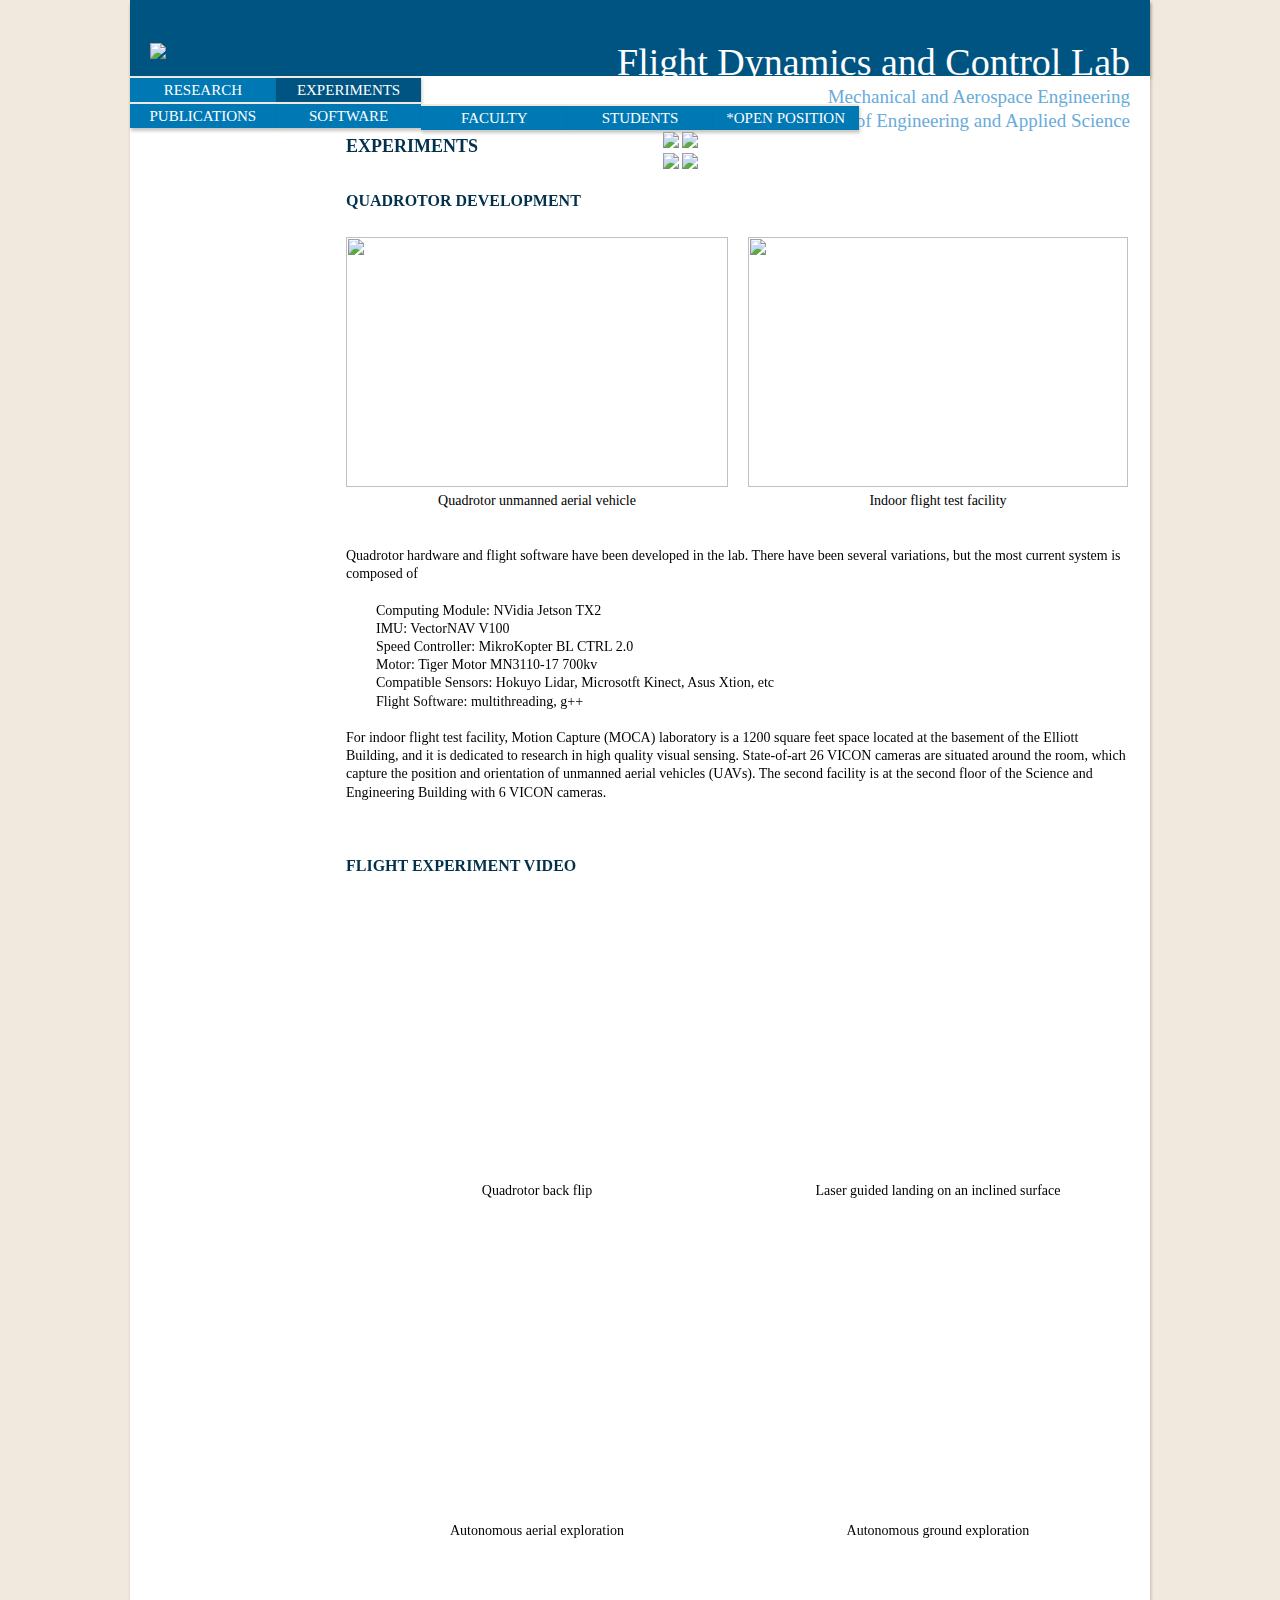
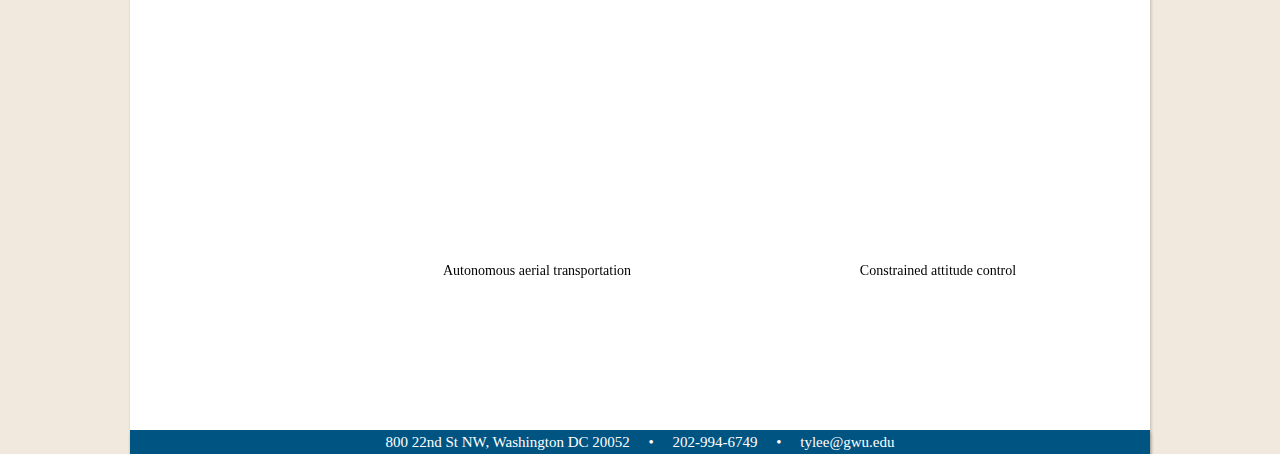
==== experiments.html @ 6b760ba1 "software added" ====
<!DOCTYPE html>
<html lang="en">

<head>
<title> Flight Dynamics and Control Lab - Dr. Taeyoung Lee </title>                  
<link rel="stylesheet" media="screen, projection" href="fdcl.css" />

<script src="Ani/scripts/prototype.js" language="JavaScript" type="text/javascript"></script>
<script src="Ani/scripts/qtp_poster.js" language="JavaScript" type="text/javascript"></script>
<link href="Ani/stylesheets/qtp_poster.css" rel="StyleSheet" type="text/css" />

</head> 

<body>
<div id="wrap">

<div id="header">
<img src="./Figs/gw_port_new.png" width="220">         
<div id="logo"> 
<p align="right"> 
<font style="font-size:38px; font-weight:100">Flight Dynamics and Control Lab </font> </p>
<p align="right"><font style="font-stretch: condensed; color:rgb(105,171,218); font-size:19px">Mechanical and Aerospace Engineering 
<p align="right">School of Engineering and Applied Science</font></p>
</div> <!-- logo -->
</div> <!-- Header -->

<div id="navbar">	
<nav>
	<ul>
	<li id="research"><a href="research.html">Research</a></li>
	<li id="experiment" class="active"><a href="experiments.html">Experiments</a></li>
	<li id="publication"><a href="publication_y.html">Publications</a></li>
	<li id="software"><a href="software.html">Software</a></li>
	<li id="faculty"><a href="faculty.html">Faculty</a></li>
	<li id="student"><a href="students.html">Students</a></li>
	<li id="position"><a href="position.html">*Open Position</a></li>
	</ul>
</nav>
</div><!-- navbar -->

<div id="main">	
<article>

<aside>

<a href="https://www.facebook.com/fdcl.gwu/"><img src="./Figs/fb.png" height="25"></a>
<a href="https://www.youtube.com/channel/UCREzO49zrgcepGkLW4Qgn2Q"><img src="./Figs/YouTube-logo-full_color.png" height="25"></a>
<br>
<a href="https://scholar.google.com/citations?user=sBBzntUAAAAJ&hl=en&oi=ao"><img src="./Figs/google_scholar.png" height="25"></a>
<a href="https://github.com/fdcl-gwu"><img src="./Figs/git_hub.jpeg" height="25"></a>
<br><br>

</aside>


<p class="section"> Experiments</p>


<p class="subsection"> Quadrotor development </p>

<div class="image" style="width: 382px; float:left; margin-right:20px; margin-bottom:0px">
<img src="./Figs/Quad17.JPG" width="382px" height="250px" style="padding-top:5px; padding-bottom:0px; float:center">
<div align="center"> Quadrotor unmanned aerial vehicle </div>
</div>
<div class="image" style="width: 380px; float:left;">
<img src="./Figs/SEH2200.JPG" width="380px" height="250px" style="padding-top:5px; padding-bottom:0px">
<div align="center"> Indoor flight test facility </div>
</div>

&nbsp;<br/><br/>

Quadrotor hardware and flight software have been developed in the lab. 
There have been several variations, but the most current system is composed of 

<br><br>
<div style="margin-left:30px">
    <ul> Computing Module: NVidia Jetson TX2 
    <ul> IMU: VectorNAV V100 
    <ul> Speed Controller: MikroKopter BL CTRL 2.0
    <ul> Motor: Tiger Motor MN3110-17 700kv
    <ul> Compatible Sensors: Hokuyo Lidar, Microsotft Kinect, Asus Xtion, etc
    <ul> Flight Software: multithreading, g++
</div>

<br>

For indoor flight test facility, Motion Capture (MOCA) laboratory is a 1200 square feet space located at the basement of the Elliott Building, and it is dedicated to research in high quality visual sensing. 
State-of-art 26 VICON cameras are situated around the room, which capture the position and orientation of unmanned aerial vehicles (UAVs). 
The second facility is at the second floor of the Science and Engineering Building with 6 VICON cameras. 
 
<br><br>

<p class="subsection"> Flight Experiment Video </p>

<div class="image" style="width: 382px; float:left; margin-right:20px; margin-bottom:0px">
<iframe width="382px" height="280px" src="https://www.youtube.com/embed/wtn9L6BsYiE?start=15" frameborder="0" allowfullscreen></iframe>
<div align="center"> Quadrotor back flip</div>
</div>
<div class="image" style="width: 380px; float:left;">
<iframe width="382px" height="280px" src="https://www.youtube.com/embed/Tx_WsYDYz7g" frameborder="0" allowfullscreen></iframe>
<div align="center"> Laser guided landing on an inclined surface </div>
</div>

&nbsp;<br/><br/>

<div class="image" style="width: 382px; float:left; margin-right:20px; margin-bottom:0px">
<iframe width="382px" height="280px" src="https://www.youtube.com/embed/I_1rXV2XRqk" frameborder="0" allowfullscreen></iframe>
<div align="center"> Autonomous aerial exploration </div>
</div>
<div class="image" style="width: 380px; float:left;">
<iframe width="382px" height="280px" src="https://www.youtube.com/embed/CRQfhhICSj0" frameborder="0" allowfullscreen></iframe>
<div align="center"> Autonomous ground exploration </div>
</div>

&nbsp;<br/><br/>

<div class="image" style="width: 382px; float:left; margin-right:20px; margin-bottom:0px">
<iframe width="382px" height="280px" src="https://www.youtube.com/embed/RyTmWVbgt34?start=17" frameborder="0" allowfullscreen></iframe>
<div align="center"> Autonomous aerial transportation </div>
</div>
<div class="image" style="width: 380px; float:left;">
<iframe width="382px" height="280px" src="https://www.youtube.com/embed/dsmAbwQram4" frameborder="0" allowfullscreen></iframe>
<div align="center"> Constrained attitude control </div>
</div>


&nbsp;<br/><br/>


<br><br><br>

</article>
</div><!-- main -->

    <div id="navbar">
        <nav>
            800 22nd St NW, Washington DC 20052 &nbsp; &nbsp; &#8226; &nbsp; &nbsp; 202-994-6749 &nbsp; &nbsp; &#8226; &nbsp; &nbsp; <a href="mailto:tylee@gwu.edu">tylee@gwu.edu</a>
        </nav>
    </div>

    
</div> <!-- /wrap -->

</body>
</html>
---- fdcl.css ----
article,
aside,
details,
figcaption,
figure,
footer,
header,
hgroup,
nav,
section,
summary {
    display: block;
}


body {
	font-family: ff-meta-serif-web-pro-1, ff-meta-serif-web-pro-2, Georgia, sans-serif;
	background-color: rgb(241,233,221);
	margin: 0;

}

#wrap {
	width: 1020px;
	margin: 0 auto;
	font-size: 1.3em;
	-webkit-box-shadow: 1px 3px 3px rgba(78, 68, 60, 0.3);
	-moz-box-shadow: 1px 3px 3px rgba(78, 68, 60, 0.3);
	box-shadow: 1px 3px 3px rgba(78, 68, 60, 0.3);
	padding: 0px;
	background-color: #FFF;

	}

#header {
	background-color: rgb(0,84,130);
	margin: 0px;
	padding-top: 40px;
	padding-right: 20px;
	padding-bottom: 12px;
	padding-left: 20px;
	-webkit-box-shadow: 1px 3px 3px rgba(78, 68, 60, 0.3);
	-moz-box-shadow: 1px 3px 3px rgba(78, 68, 60, 0.3);
	box-shadow: 1px 3px 3px rgba(78, 68, 60, 0.3);

	}

#main {
	font-family:"Times New Roman", Times, serif;
	font-size: 14px;
	line-height: 1.6;
	background-color: #FFF;
	padding-top: 40px;
	padding-right: 20px;
	padding-bottom: 20px;
	padding-left: 20px;

	}

#navbar {
	font-family:"Times New Roman", Times, serif;
	font-size:15px;
	line-height: 1.6;
	background-color: rgb(3,49,75);
	-webkit-box-shadow: 1px 3px 3px rgba(78, 68, 60, 0.3);
	-moz-box-shadow: 1px 3px 3px rgba(78, 68, 60, 0.3);
	box-shadow: 1px 3px 3px rgba(78, 68, 60, 0.3);
	}


#logo {
	float: right;
	width: 600px;
	height: 64px;
	color: #FFF;
	font-family:"Times New Roman", Times, serif;
	}

ul, li  {
	margin: 0;
	padding: 0;
	border: 0;
	font-size: 100%;
	vertical-align: baseline;
	}


nav {
	text-align:center;
	text-decoration:none;
	color: rgb(255,255,255);
	background-color: rgb(0, 84, 130);
}

nav ul li {
	display:block;
	float: left;
	width: 14.2857%;
	background-color: rgb(0, 120, 180);
	list-style-type:none;
	list-style:none;
	}
	
nav ul li a {
	display:block;
	text-align:center;
	text-decoration:none;
	text-transform:uppercase;

	color: rgb(255,255,255);
	border-color: rgb(0, 84, 130);
	border-top-style:solid;
	border-top-color: rgb(241,233,221);
	border-width: 2px;

	-webkit-box-shadow: 1px 3px 3px rgba(78, 68, 60, 0.3);
	-moz-box-shadow: 1px 3px 3px rgba(78, 68, 60, 0.3);
	box-shadow: 1px 3px 3px rgba(78, 68, 60, 0.3);
	-webkit-transition: background-color 0.2s ease-in-out;
	   -moz-transition: background-color 0.2s ease-in-out;
	     -o-transition: background-color 0.2s ease-in-out;
	        transition: background-color 0.2s ease-in-out;


	}
nav ul li a:hover,
nav ul li.active a {
	background-color: rgb(0, 84, 130);
	-webkit-transition: background-color 0.2s ease-in-out;
	   -moz-transition: background-color 0.2s ease-in-out;
	     -o-transition: background-color 0.2s ease-in-out;
	        transition: background-color 0.2s ease-in-out;
}

#navbar a:link,
#navbar a:visited {
    color: rgb(255,255,255);
    text-decoration: none;
}
#navbar a:hover {
    text-decoration: underline;
}

p { margin: 0; padding: 0; border: 0;}


#main article {
	font-family:"Times New Roman", Times, serif;
	position: relative;
	margin: 0.2em 0 2.8em 0;
	padding: 10px 0 1em 20%;
	border-bottom: 4px double rgba(78, 68, 60, 0.1);
	line-height: 130%;
	}
#main article:last-of-type {
	padding-bottom: 0;
	border-bottom: none;
	}
article aside {
	font-family:"Times New Roman", Times, serif;
	float: left;
	width: 20%;
	margin: 0.2em 0 0 -25%;
	padding: 0;
	color: rgba(78, 68, 60, 0.6);
	}
#main article aside a:link,
#main article aside a:visited {
	color: rgba(78, 68, 60, 0.6);
	}

#main article a:link,
#main article a:visited,
#main article ul li a {
    text-decoration: none;
        color: #000066;
	}
#main article a:hover,
#main article ul li a:hover {
    text-decoration: underline;
    color: #000066;
	}
#main article i {
	font-family:"Times New Roman", Times, serif;
	font-style: oblique;
	font-weight: 500;
}

.pubsection {
    font-size: 14px;
    font-weight: bold;
    color: rgb(3,49,75);
    margin-top: 2ex;
}
.pubsubsection {
    font-size: 16px;
    font-weight: bold;
    	text-transform:uppercase;
	    color: rgb(3,49,75);
	margin-top: 3ex;
}
.section {
    font-size: 18px;
    	text-transform:uppercase;
    font-weight: bold;
    color: rgb(3,49,75);
    margin-top: 1ex;
}
.subsection {
    font-size: 16px;
    font-weight: bold;
    	text-transform:uppercase;
	    color: rgb(3,49,75);
	margin-top: 5ex;
	margin-bottom: 3ex;
}
.style4 {color: #CC0033}
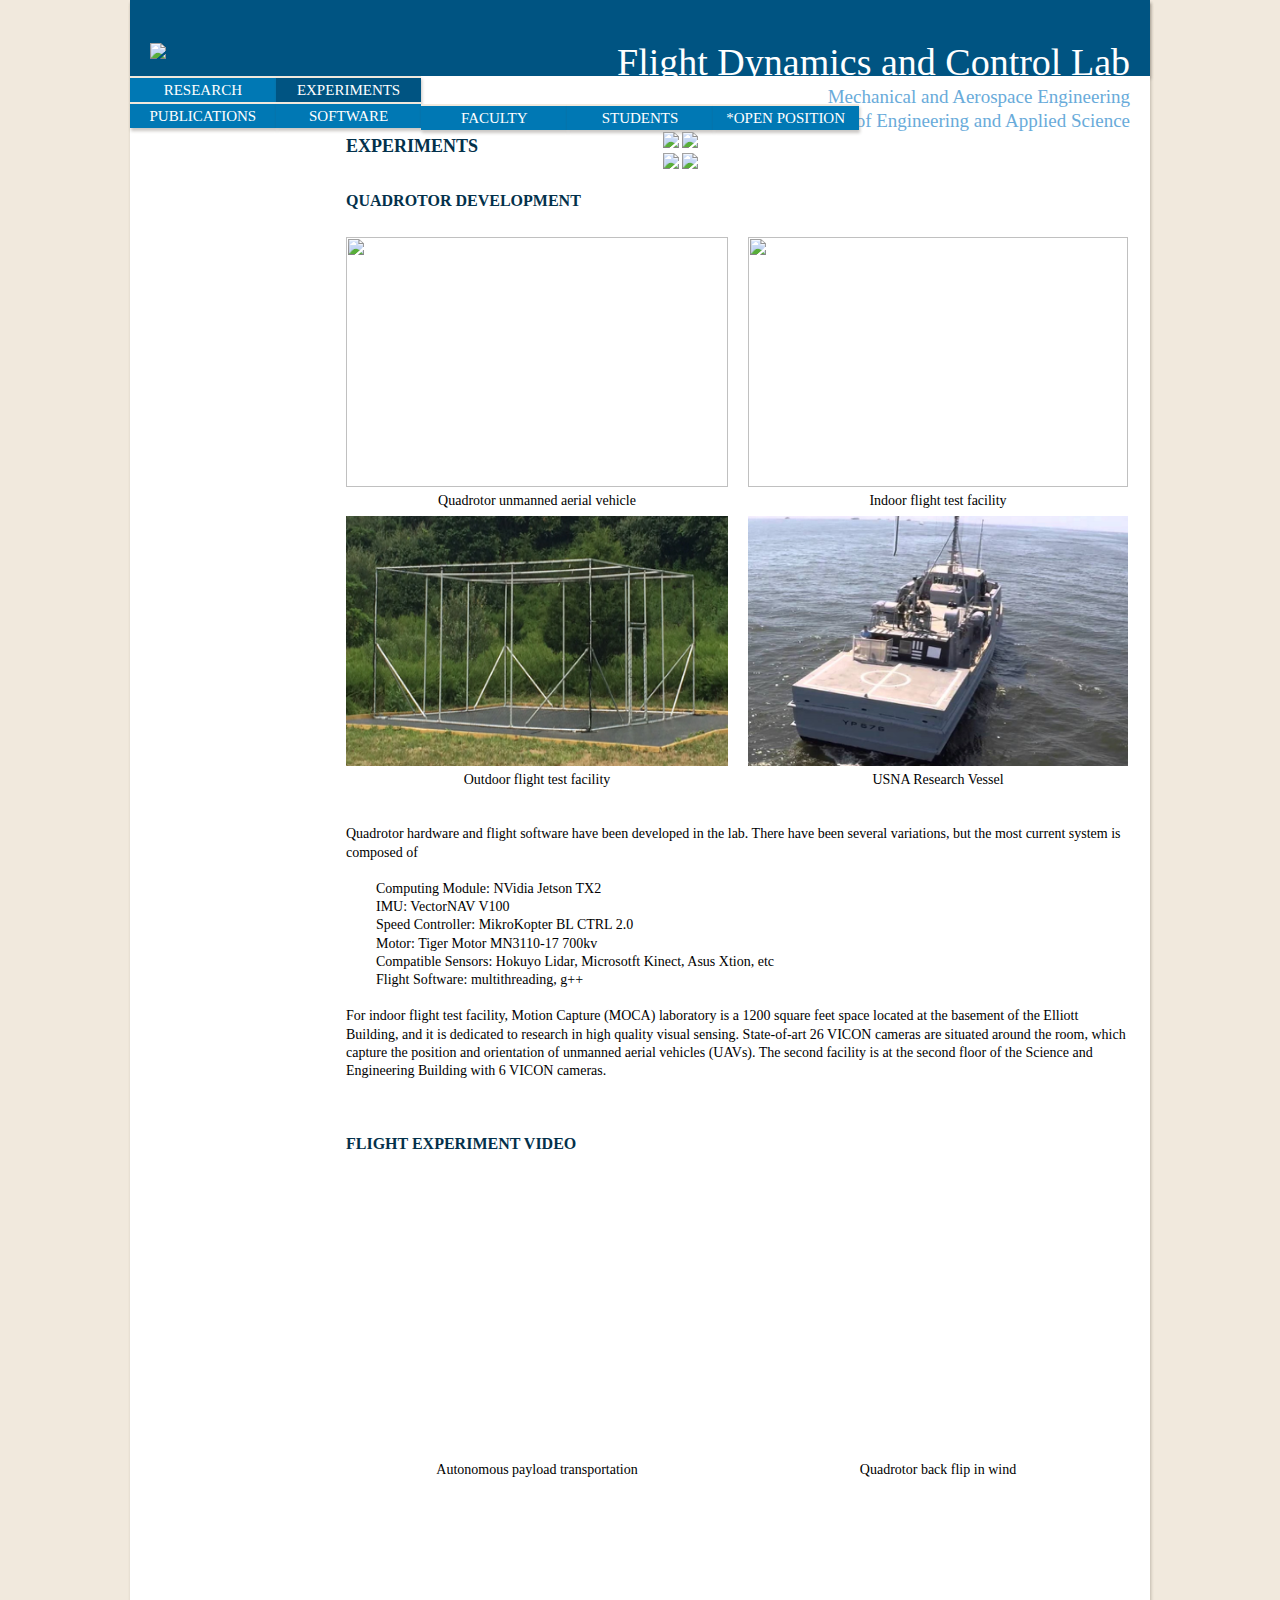
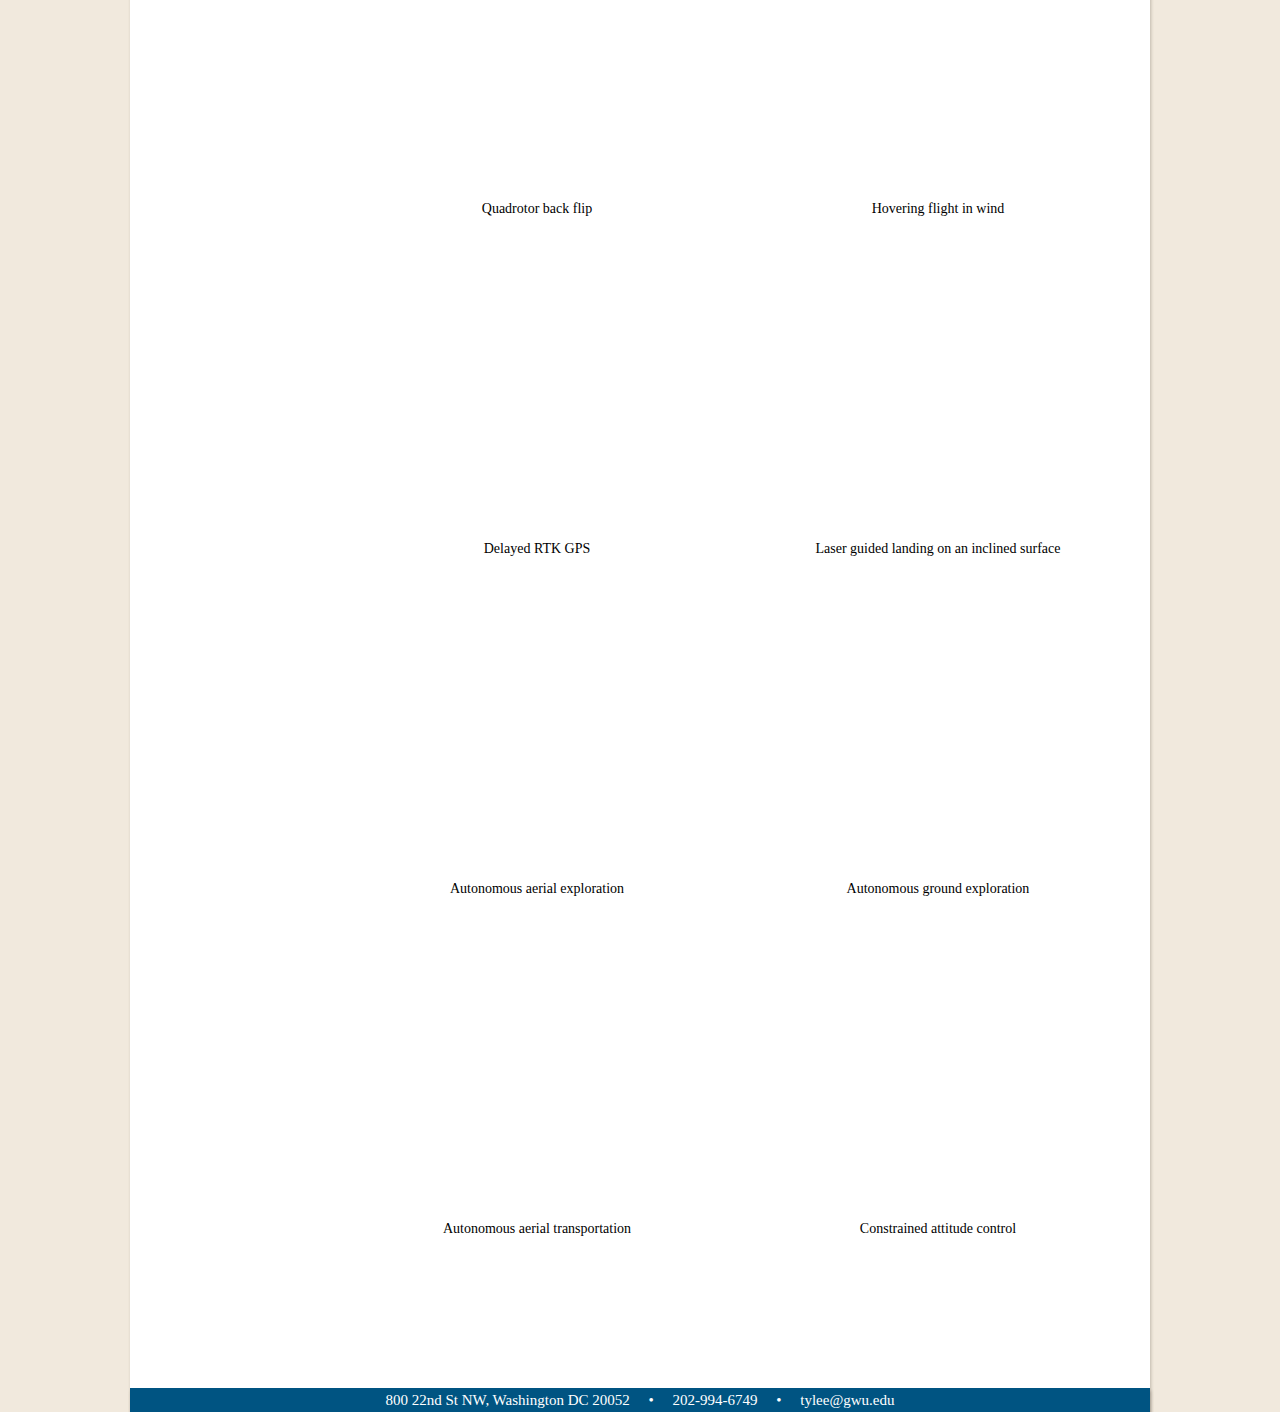
==== commit 8667ec0a: "June 2020" ====
--- a/experiments.html
+++ b/experiments.html
@@ -67,6 +67,15 @@
 <div align="center"> Indoor flight test facility </div>
 </div>
 
+<div class="image" style="width: 382px; float:left; margin-right:20px; margin-bottom:0px">
+    <img src="./Figs/Ashburn.png" width="382px" height="250px" style="padding-top:5px; padding-bottom:0px; float:center">
+<div align="center"> Outdoor flight test facility </div>
+</div>
+<div class="image" style="width: 380px; float:left;">
+    <img src="./Figs/USNA.png" width="380px" height="250px" style="padding-top:5px; padding-bottom:0px">
+<div align="center"> USNA Research Vessel </div>
+</div>
+
 &nbsp;<br/><br/>
 
 Quadrotor hardware and flight software have been developed in the lab. 
@@ -93,8 +102,30 @@
 <p class="subsection"> Flight Experiment Video </p>
 
 <div class="image" style="width: 382px; float:left; margin-right:20px; margin-bottom:0px">
+<iframe width="382px" height="280px" src="https://www.youtube.com/embed/iOOaV7SKJ1g?start=5" frameborder="0" allowfullscreen></iframe>
+<div align="center"> Autonomous payload transportation</div>
+</div>
+<div class="image" style="width: 380px; float:left;">
+<iframe width="382px" height="280px" src="https://www.youtube.com/embed/a-DG2PcUu7k?start=7" frameborder="0" allowfullscreen></iframe>
+<div align="center"> Quadrotor back flip in wind </div>
+</div>
+
+&nbsp;<br/><br/>
+
+<div class="image" style="width: 382px; float:left; margin-right:20px; margin-bottom:0px">
 <iframe width="382px" height="280px" src="https://www.youtube.com/embed/wtn9L6BsYiE?start=15" frameborder="0" allowfullscreen></iframe>
 <div align="center"> Quadrotor back flip</div>
+</div>
+<div class="image" style="width: 380px; float:left;">
+<iframe width="382px" height="280px" src="https://www.youtube.com/embed/ouSsrDfi8DM" frameborder="0" allowfullscreen></iframe>
+<div align="center"> Hovering flight in wind </div>
+</div>
+
+&nbsp;<br/><br/>
+
+<div class="image" style="width: 382px; float:left; margin-right:20px; margin-bottom:0px">
+<iframe width="382px" height="280px" src="https://www.youtube.com/embed/9e71BL-I07E" frameborder="0" allowfullscreen></iframe>
+<div align="center"> Delayed RTK GPS</div>
 </div>
 <div class="image" style="width: 380px; float:left;">
 <iframe width="382px" height="280px" src="https://www.youtube.com/embed/Tx_WsYDYz7g" frameborder="0" allowfullscreen></iframe>
